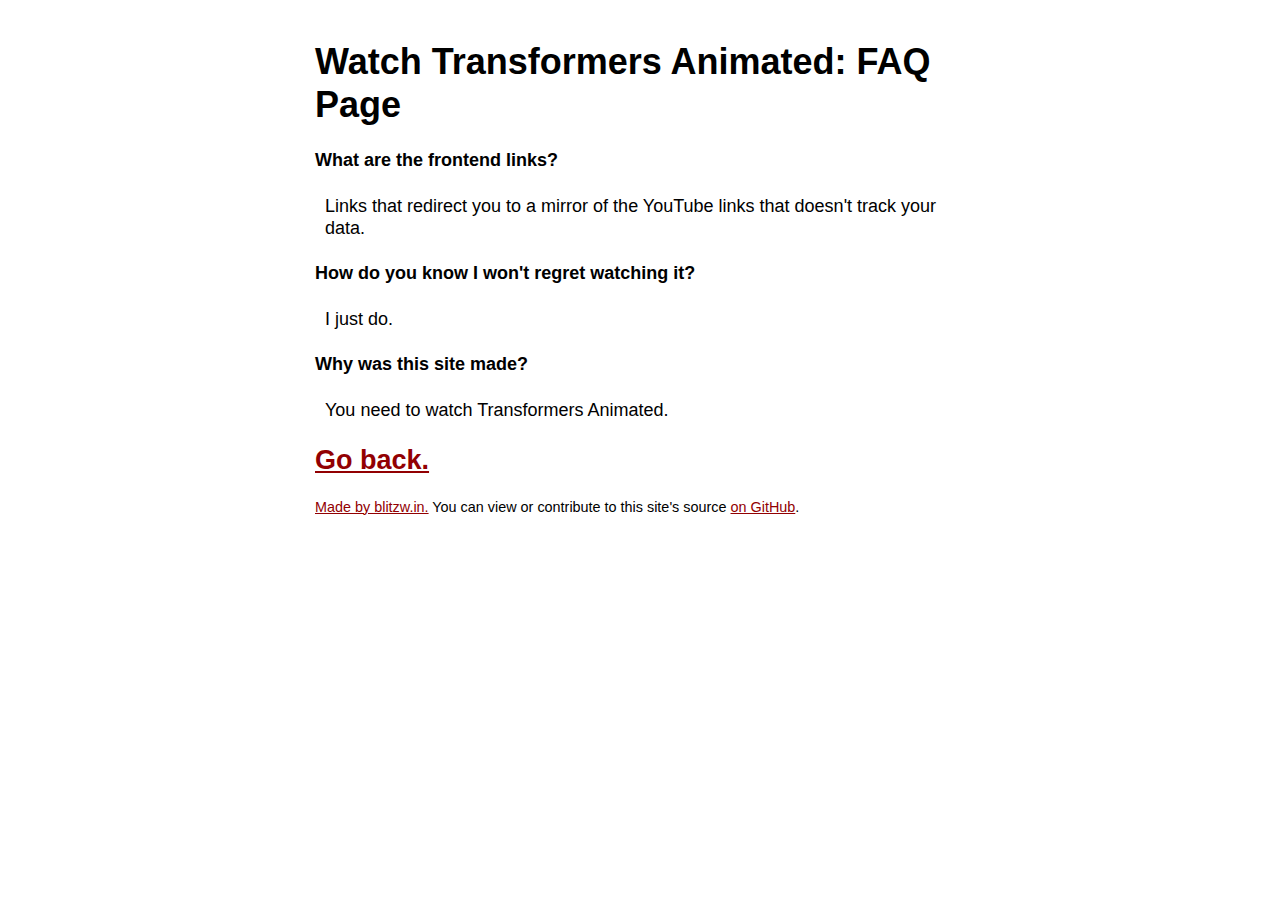
==== faq.html @ 49580711 "Create faq.html" ====
<!DOCTYPE html>
<html lang="en">
  <head>
    <!-- Required meta tags -->
    <meta charset="utf-8">
    <meta name="viewport" content="width=device-width, initial-scale=1, shrink-to-fit=no">
    <meta name="description" content="Learn how you can watch Transformers Animated...for free!">
    <meta name="viewport" content="width=device-width, initial-scale=1, maximum-scale=1">
    <title>Watch Transformers Animated</title>
    <link rel="stylesheet" href="/style.css">
    <!--Licensed under Decolonial Media License 0.1. Learn more: https://watchtfa.com/license.txt -->
  </head>

  <body>
   <p><h1>Watch Transformers Animated: FAQ Page</h2></p>
     <div id="frontend"><p><h4>What are the frontend links?</h4></p>
     <p style="padding-left:10px;">Links that redirect you to a mirror of the YouTube links that doesn't track your data.</p></div>
     <div id="frontend"><p><h4>How do you know I won't regret watching it?</h4></p>
     <p style="padding-left:10px;">I just do.</p></div>
     <div id="frontend"><p><h4>Why was this site made?</h4></p>
     <p style="padding-left:10px;">You need to watch Transformers Animated.</p></div>
   <h2><a href="/">Go back.</a></h2>
   <p style="font-size:80%;"><a href="https://www.blitzw.in/">Made by blitzw.in.</a> You can view or contribute to this site's source <a href="https://github.com/gigirassy/watch-tfa">on GitHub</a>.</p>
    </div>
  </body>
</html>
---- style.css ----
@media (prefers-color-scheme: dark){
	body {
		background:#000;
		color: #FFFFFF;
	}
	a{
		color: #3118ED;
	}
}

@media (prefers-color-scheme: light){
	body {
		background:#FFFFFF;
		color: #42;
	}
	a{
		color: #920002;
	}
}

body {
  margin: 40px auto;
  max-width: 650px;
  line-height: 1.2;
  font-family:"Segoe UI", Segoe, Tahoma, Geneva, sans-serif;
  font-size: 18px;
  padding: 0 8px;
}
.note {
  padding:1rem 1rem 1rem 1rem;
  border:2px solid red;
}
.notetitle {
  font-weight:700;
  border-bottom:2px solid blue;
}
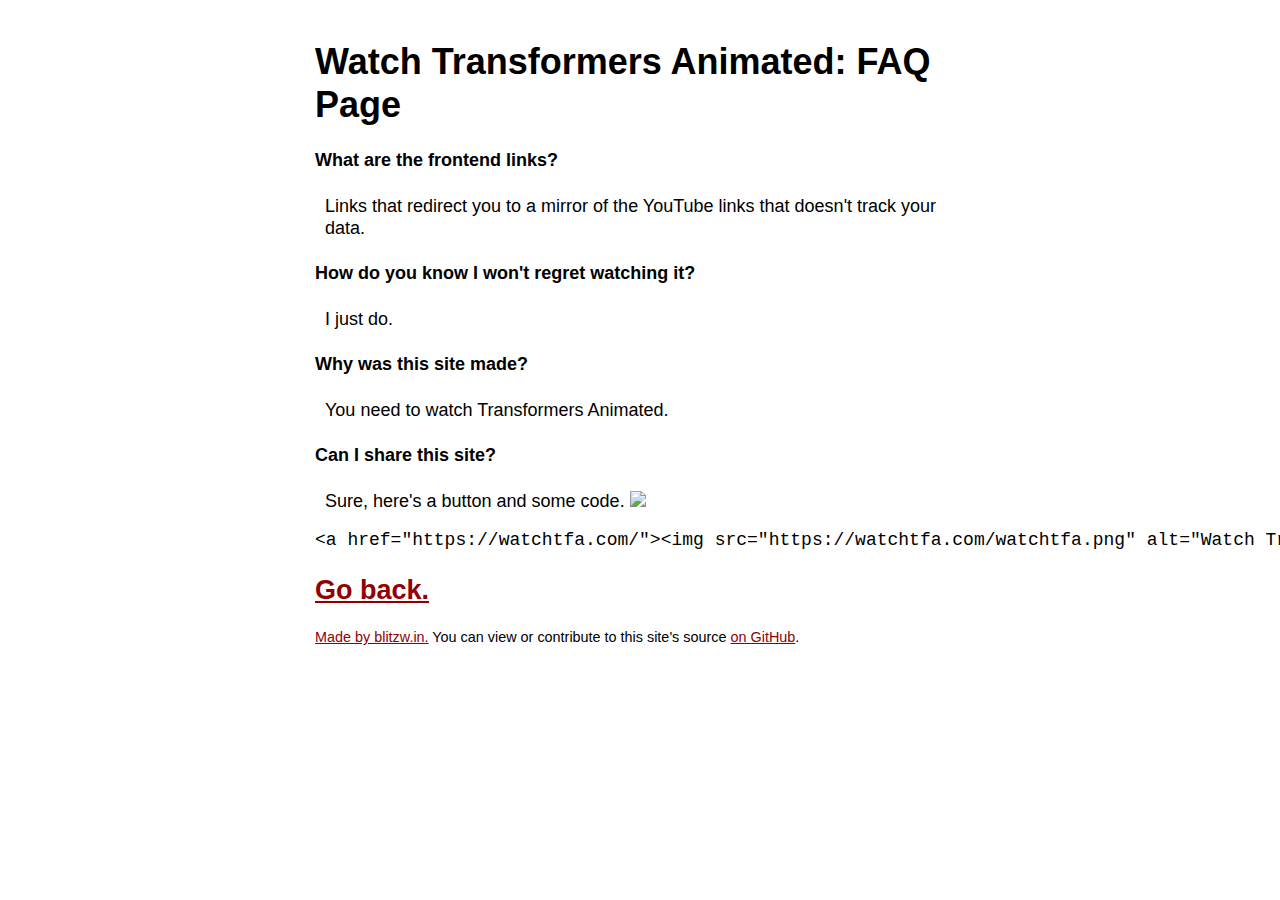
==== commit b08d8595: "Update faq.html" ====
--- a/faq.html
+++ b/faq.html
@@ -15,10 +15,13 @@
    <p><h1>Watch Transformers Animated: FAQ Page</h2></p>
      <div id="frontend"><p><h4>What are the frontend links?</h4></p>
      <p style="padding-left:10px;">Links that redirect you to a mirror of the YouTube links that doesn't track your data.</p></div>
-     <div id="frontend"><p><h4>How do you know I won't regret watching it?</h4></p>
+     <div id="how"><p><h4>How do you know I won't regret watching it?</h4></p>
      <p style="padding-left:10px;">I just do.</p></div>
-     <div id="frontend"><p><h4>Why was this site made?</h4></p>
+     <div id="why"><p><h4>Why was this site made?</h4></p>
      <p style="padding-left:10px;">You need to watch Transformers Animated.</p></div>
+     <div id="can"><p><h4>Can I share this site?</h4></p>
+     <p style="padding-left:10px;">Sure, here's a button and some code. <img src="/watchtfa.png"></br><pre><code>&lt;a href="https://watchtfa.com/"&gt;&lt;img src="https://watchtfa.com/watchtfa.png" alt="Watch TransformersAnimated Website button"&gt;</code></pre>
+</p></div>
    <h2><a href="/">Go back.</a></h2>
    <p style="font-size:80%;"><a href="https://www.blitzw.in/">Made by blitzw.in.</a> You can view or contribute to this site's source <a href="https://github.com/gigirassy/watch-tfa">on GitHub</a>.</p>
     </div>
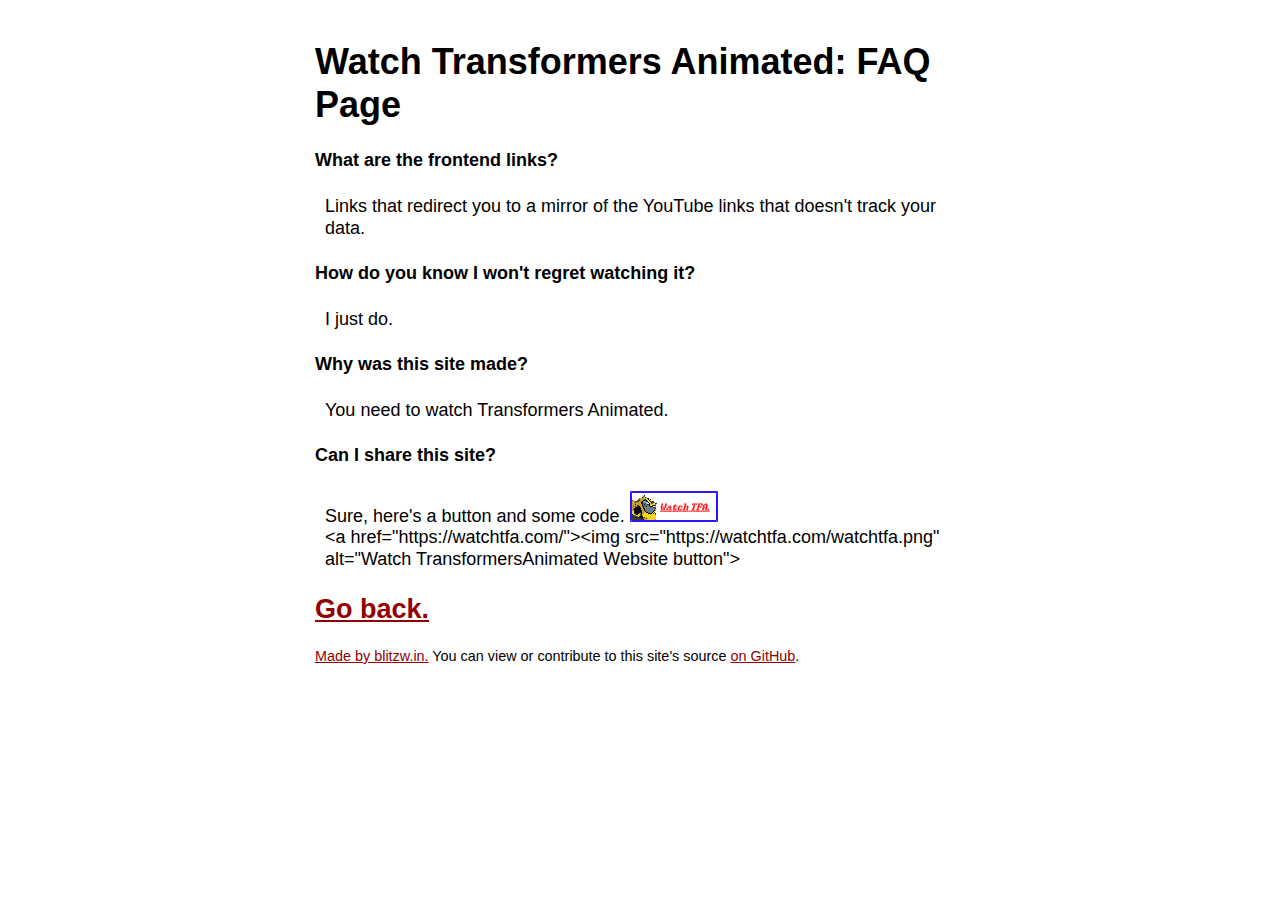
==== commit 874d3748: "Update faq.html" ====
--- a/faq.html
+++ b/faq.html
@@ -20,7 +20,7 @@
      <div id="why"><p><h4>Why was this site made?</h4></p>
      <p style="padding-left:10px;">You need to watch Transformers Animated.</p></div>
      <div id="can"><p><h4>Can I share this site?</h4></p>
-     <p style="padding-left:10px;">Sure, here's a button and some code. <img src="/watchtfa.png"></br><pre><code>&lt;a href="https://watchtfa.com/"&gt;&lt;img src="https://watchtfa.com/watchtfa.png" alt="Watch TransformersAnimated Website button"&gt;</code></pre>
+     <p style="padding-left:10px;">Sure, here's a button and some code. <img src="/watchtfa.png"><br style="font-size:75%;font-family:cortana;">&lt;a href="https://watchtfa.com/"&gt;&lt;img src="https://watchtfa.com/watchtfa.png" alt="Watch TransformersAnimated Website button"&gt;</br>
 </p></div>
    <h2><a href="/">Go back.</a></h2>
    <p style="font-size:80%;"><a href="https://www.blitzw.in/">Made by blitzw.in.</a> You can view or contribute to this site's source <a href="https://github.com/gigirassy/watch-tfa">on GitHub</a>.</p>
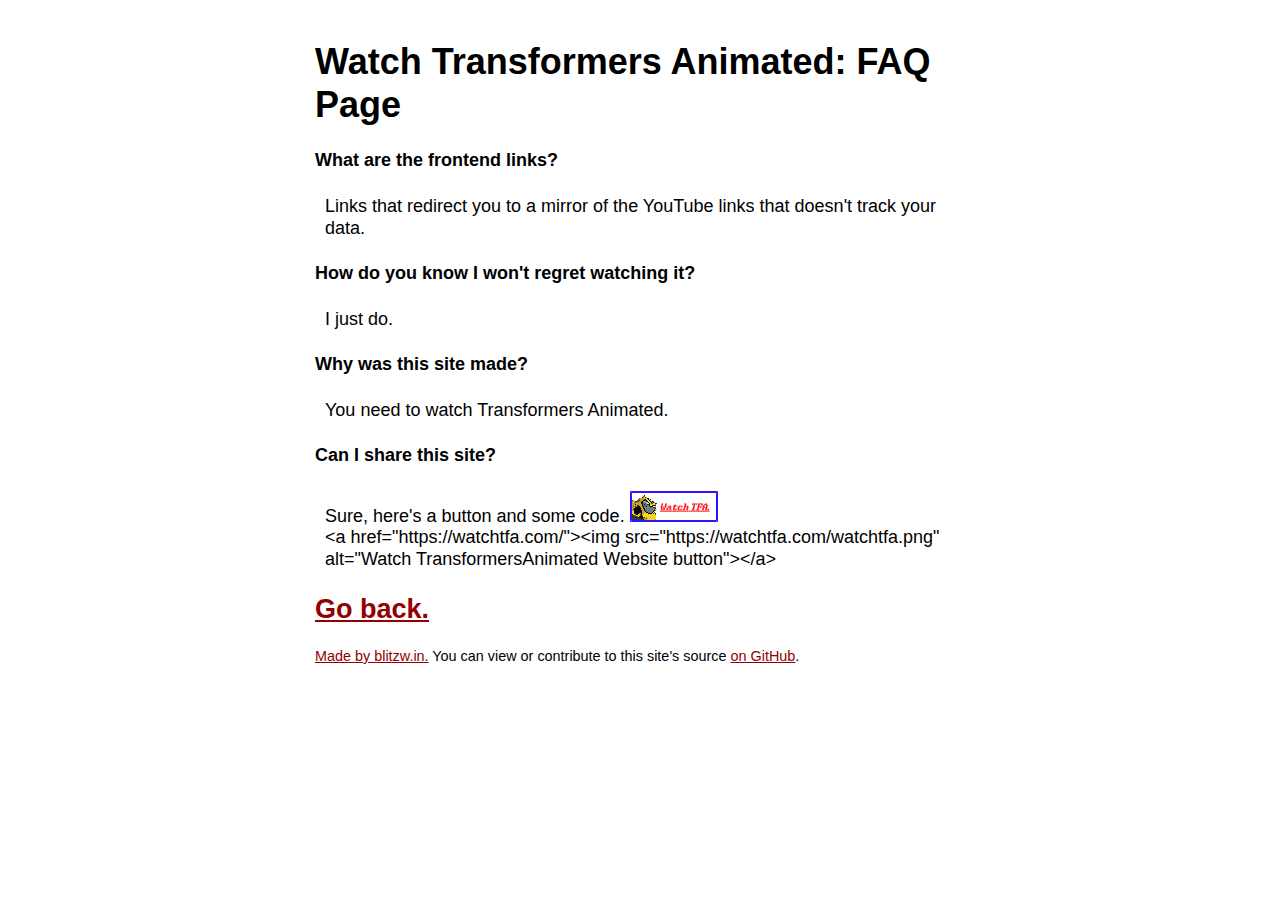
==== commit 6cfc7be9: "Update faq.html" ====
--- a/faq.html
+++ b/faq.html
@@ -20,7 +20,7 @@
      <div id="why"><p><h4>Why was this site made?</h4></p>
      <p style="padding-left:10px;">You need to watch Transformers Animated.</p></div>
      <div id="can"><p><h4>Can I share this site?</h4></p>
-     <p style="padding-left:10px;">Sure, here's a button and some code. <img src="/watchtfa.png"><br style="font-size:75%;font-family:cortana;">&lt;a href="https://watchtfa.com/"&gt;&lt;img src="https://watchtfa.com/watchtfa.png" alt="Watch TransformersAnimated Website button"&gt;</br>
+     <p style="padding-left:10px;">Sure, here's a button and some code. <img src="/watchtfa.png"><br style="font-size:75%;font-family:cortana;">&lt;a href="https://watchtfa.com/"&gt;&lt;img src="https://watchtfa.com/watchtfa.png" alt="Watch TransformersAnimated Website button"&gt;&lt;/a&gt;</br>
 </p></div>
    <h2><a href="/">Go back.</a></h2>
    <p style="font-size:80%;"><a href="https://www.blitzw.in/">Made by blitzw.in.</a> You can view or contribute to this site's source <a href="https://github.com/gigirassy/watch-tfa">on GitHub</a>.</p>
